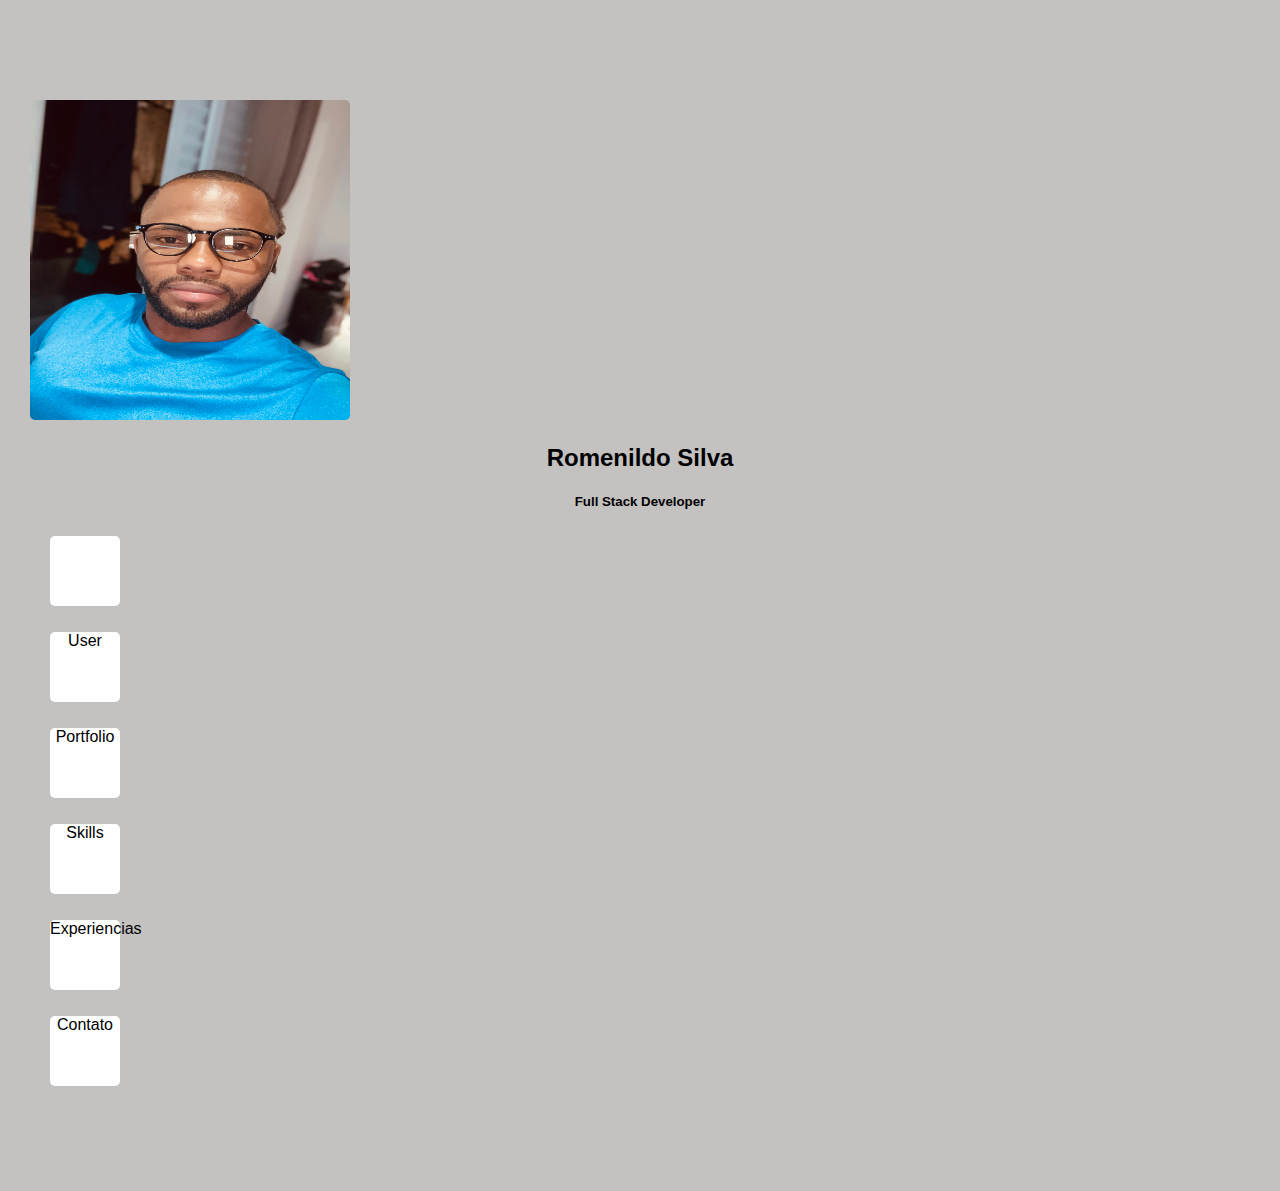
==== sobre_mim.html @ b50909cf "atualização" ====
<!DOCTYPE html>
<html lang="pt_br">
<head>
    <meta charset="UTF-8">
    <meta http-equiv="X-UA-Compatible" content="IE=edge">
    <meta name="viewport" content="width=device-width, initial-scale=1.0">
    <title>Sobre mim</title>
    <!-- Bootstrap CSS -->
    <link rel="stylesheet" href="https://stackpath.bootstrapcdn.com/bootstrap/4.1.3/css/bootstrap.min.css" integrity="sha384-MCw98/SFnGE8fJT3GXwEOngsV7Zt27NXFoaoApmYm81iuXoPkFOJwJ8ERdknLPMO" crossorigin="anonymous">

    <!-- Font Awesome -->
    <link rel="stylesheet" href="https://use.fontawesome.com/releases/v5.3.1/css/all.css" integrity="sha384-mzrmE5qonljUremFsqc01SB46JvROS7bZs3IO2EmfFsd15uHvIt+Y8vEf7N7fWAU" crossorigin="anonymous">
  
    <!-- Estilo customizado -->
    <link rel="stylesheet" href="estilo/estilo.css">
</head>
<body>

    <div class="container">

        <div class="sobre_dados">
            <div class="sobre">
                <div class="dados"></div>
            </div>
        </div>

        <div class="fotos_cv">
            <div class="foto_cv1">
                <div class="foto">
                    <img src="IMG_0528.jpg"  alt="">
                </div>
                <div class="area_cv">
                    <div class="informacoes">
                        <h2>Romenildo Silva</h2>
                        <h5>Full Stack Developer</h5>
                        <a href="" class="btn btn-outline">
                          <i class="fab fa-linkedin"></i>
                        </a>
                        <a href="" class="btn btn-outline">
                          <i class="fab fa-github"></i>
                        </a>
                        <a href="" class="btn btn-outline">
                          <i class="fas fa-basketball-ball"></i>
                        </a>
                        <a href="" class="btn btn-outline">
                          <i class="fab fa-dropbox"></i>
                        </a>
                      </div>
                    <div class="cv"></div>
                </div>
            </div>
        </div>

        <div class="buttons">
            <ul id="navegacao">
                <li class=""> <a href="#"></a></li>
  
                <li class="usuario">
                  <a href="#">
                    <div class="icon">
                      <i class="fas fa-user fa-2x"></i>
                    </div>
                    <p>User</p>
                  </a>
                </li>
  
                <li class="portfolio">
                  <a href="#">
                    <div class="icon">
                      <i class="fas fa-image fa-2x"></i>
                    </div>
                    <p>Portfolio</p>
                  </a>
                </li>
  
                <li class="skills">
                  <a href="#">
                    <div>
                      <i class="fas fa-coffee fa-2x"></i>
                    </div>
                    <p>Skills</p>
                  </a>
                </li>
  
                <li class="experiencia">
                  <a href="">
                    <div>
                      <i class="fas fa-briefcase fa-2x"></i>
                    </div>
                    <p>Experiencias</p>
                  </a>
                </li>
  
                <li class="contato">
                  <a href="">
                    <div>
                      <i class="fas fa-phone fa-2x"></i>
                    </div>
                    <p>Contato</p>
                  </a>
                </li>
        </div>

    </div>
    
</body>
</html>
---- estilo/estilo.css ----
body {
    font-family: 'Trebuchet MS', 'Lucida Sans Unicode', 'Lucida Grande', 'Lucida Sans', Arial, sans-serif;
    background-color: #c4c1c1;
    margin: 100px 30px;
}

span {
    color: #c4c1c1;
}

ul {
    list-style: none; /*para tirar a ordem da lista ex:1,2,3 ou as bolinhas da frente para lista nao ordenadas*/
    margin: 0;/*Sempre zerar o MARGIN*/
    padding: 0;/*Sempre zerar o PADDING*/
}

ul a { /* Seletor poderia ser tambem (li a)*/
    width: 70px;/*Largura centinhaude da imagem*/
    height: 70px;/*Altura centinha da imagem*/
    display: block; /* para trocar o elemento inline (tamanho do conteudo, as vezes tela inteira, e não dar para definir altura e largura) em block (até acabar o conteudo, porem dar para definir uma largura(WIDTH) e altura (HEIGHT)*/
    color: #000;
    text-decoration: none;
    text-align: center;
    background: #fff;
    border-radius: 5px;
}

a:hover {
    background-color:#c4c1c1; /* Caso a imagem não carregue uma cor de fundo para aparece*/
    color: #fff;
    text-decoration: none;
}


li {
    padding: 5px 20px;
}

img {
    border-radius: 5px;
    width: 20em;
    height: 20em;
}

div .informacoes {
    margin: 20px 20px;
    text-align: center;
}

div .informacoes i {
    color: #000;
}

div .container{
    background-color: #fff;
    padding: 10px -1px;
    
}
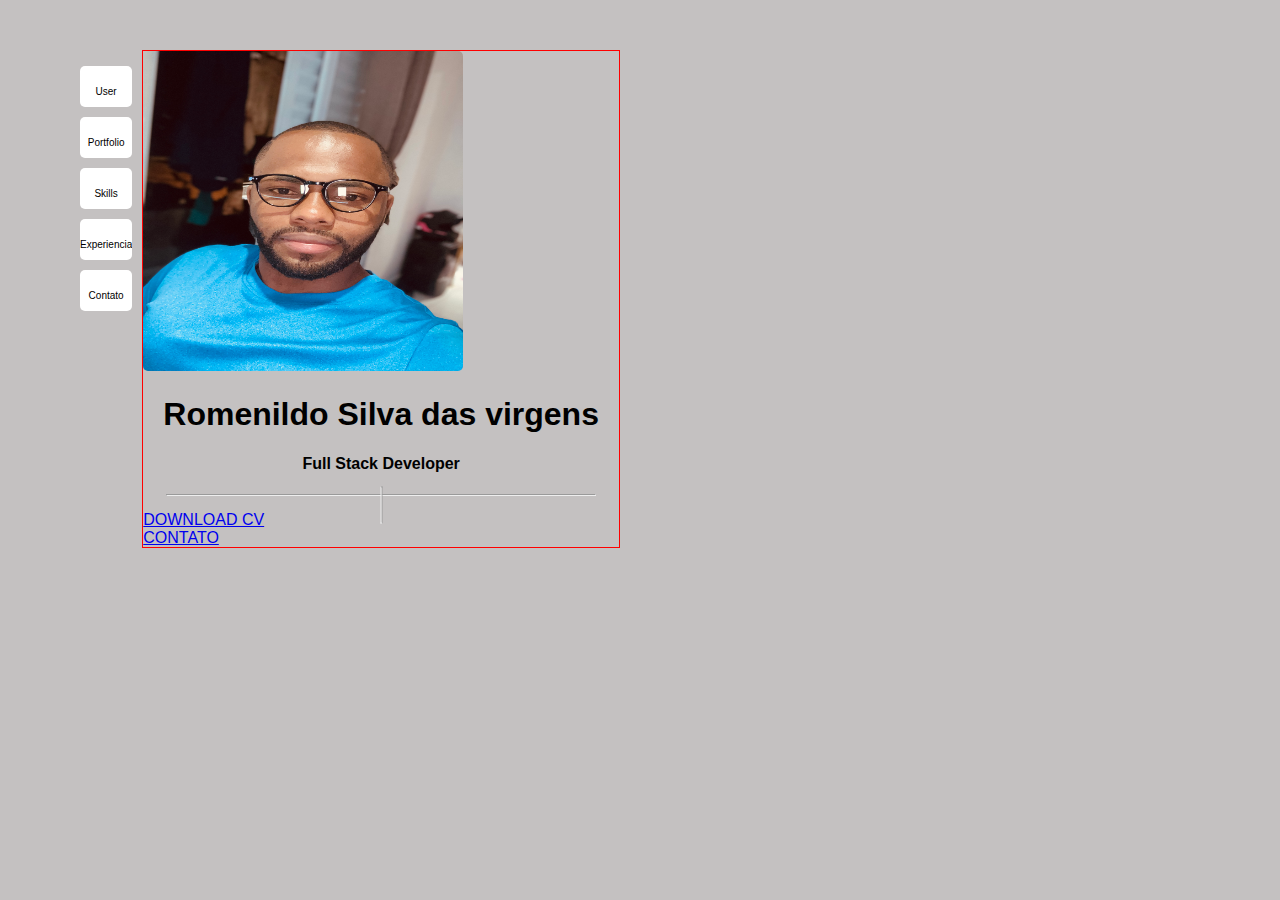
==== commit 17f5346b: "atualização" ====
--- a/sobre_mim.html
+++ b/sobre_mim.html
@@ -16,90 +16,105 @@
 </head>
 <body>
 
-    <div class="container">
+  <div id="container">
 
-        <div class="sobre_dados">
-            <div class="sobre">
-                <div class="dados"></div>
-            </div>
-        </div>
-
-        <div class="fotos_cv">
-            <div class="foto_cv1">
-                <div class="foto">
-                    <img src="IMG_0528.jpg"  alt="">
-                </div>
-                <div class="area_cv">
-                    <div class="informacoes">
-                        <h2>Romenildo Silva</h2>
-                        <h5>Full Stack Developer</h5>
-                        <a href="" class="btn btn-outline">
-                          <i class="fab fa-linkedin"></i>
-                        </a>
-                        <a href="" class="btn btn-outline">
-                          <i class="fab fa-github"></i>
-                        </a>
-                        <a href="" class="btn btn-outline">
-                          <i class="fas fa-basketball-ball"></i>
-                        </a>
-                        <a href="" class="btn btn-outline">
-                          <i class="fab fa-dropbox"></i>
-                        </a>
-                      </div>
-                    <div class="cv"></div>
-                </div>
-            </div>
-        </div>
-
-        <div class="buttons">
-            <ul id="navegacao">
-                <li class=""> <a href="#"></a></li>
-  
-                <li class="usuario">
+      <div class="item1">
+          <ul id="navegacao">
+            
+              <div class="lista">
+                <li>
                   <a href="#">
                     <div class="icon">
-                      <i class="fas fa-user fa-2x"></i>
+                      <i class="fas fa-user fa-1x"></i>
+                      <p>User</p>
                     </div>
-                    <p>User</p>
                   </a>
                 </li>
-  
+              </div>
+    
+              <div class="lista">
                 <li class="portfolio">
                   <a href="#">
                     <div class="icon">
-                      <i class="fas fa-image fa-2x"></i>
+                      <i class="fas fa-image fa-1x"></i>
+                      <p>Portfolio</p>
                     </div>
-                    <p>Portfolio</p>
                   </a>
                 </li>
-  
+              </div>
+
+              <div class="lista">
                 <li class="skills">
                   <a href="#">
-                    <div>
-                      <i class="fas fa-coffee fa-2x"></i>
+                    <div class="icon">
+                      <i class="fas fa-coffee fa-1x"></i>
+                      <p>Skills</p>
                     </div>
-                    <p>Skills</p>
                   </a>
                 </li>
-  
-                <li class="experiencia">
+              </div>
+
+              <div class="lista">
+                <li>
                   <a href="">
-                    <div>
-                      <i class="fas fa-briefcase fa-2x"></i>
+                    <div class="icon">
+                      <i class="fas fa-briefcase fa-1x"></i>
+                      <p>Experiencia</p>
                     </div>
-                    <p>Experiencias</p>
                   </a>
                 </li>
-  
-                <li class="contato">
+              </div>
+    
+              <div class="lista">
+                <li>
                   <a href="">
-                    <div>
-                      <i class="fas fa-phone fa-2x"></i>
+                    <div class="icon">
+                      <i class="fas fa-phone fa-1x"></i>
+                      <p>Contato</p>
                     </div>
-                    <p>Contato</p>
                   </a>
                 </li>
+              </div>
+      </div>
+
+        <div class="container-foto">
+
+            <img src="IMG_0528.jpg" alt="">
+
+            <div class="informacoes">
+                <h1 class="bre">Romenildo Silva das virgens</h1>
+                <h4>Full Stack Developer</h4>
+                <a href="" class="btn btn-outline">
+                  <i class="fab fa-linkedin"></i>
+                </a>
+                <a href="" class="btn btn-outline">
+                  <i class="fab fa-github"></i>
+                </a>
+                <a href="" class="btn btn-outline">
+                  <i class="fas fa-basketball-ball"></i>
+                </a>
+                <a href="" class="btn btn-outline">
+                  <i class="fab fa-dropbox"></i>
+                </a>
+
+              </div>
+              <hr style="width: 90%; color: black;">
+              <hr style="transform: rotate(90deg); width: 35px; margin-bottom: 1%;">
+
+            <div class="container">
+              <div class="row">
+                <div class="col-md-6">
+                  <a href="#">DOWNLOAD CV</a>
+                </div>
+                <div class="col-md-6">
+                  <a href="#"> CONTATO</a>
+                </div>
+              </div>
+            </div>
+
         </div>
+        
+       
 
     </div>
     
--- a/estilo/estilo.css
+++ b/estilo/estilo.css
@@ -1,45 +1,61 @@
 body {
     font-family: 'Trebuchet MS', 'Lucida Sans Unicode', 'Lucida Grande', 'Lucida Sans', Arial, sans-serif;
     background-color: #c4c1c1;
-    margin: 100px 30px;
+    margin: 50px 30px;
 }
 
-span {
-    color: #c4c1c1;
+div .icon p {
+    font-size: x-small;
+
+}
+
+#container {
+    background-color: #c4c1c1;
+    height: 90%;
+    width: 90%;
+    display: flex;
+    flex-wrap: wrap;
 }
 
 ul {
     list-style: none; /*para tirar a ordem da lista ex:1,2,3 ou as bolinhas da frente para lista nao ordenadas*/
-    margin: 0;/*Sempre zerar o MARGIN*/
-    padding: 0;/*Sempre zerar o PADDING*/
 }
 
-ul a { /* Seletor poderia ser tambem (li a)*/
-    width: 70px;/*Largura centinhaude da imagem*/
-    height: 70px;/*Altura centinha da imagem*/
-    display: block; /* para trocar o elemento inline (tamanho do conteudo, as vezes tela inteira, e não dar para definir altura e largura) em block (até acabar o conteudo, porem dar para definir uma largura(WIDTH) e altura (HEIGHT)*/
+ul a { /* Seletor poderia ser tambem (li a) */
     color: #000;
     text-decoration: none;
-    text-align: center;
+}
+
+div .lista {
+    height: 0 auto;
+    width: 0 auto;
+    margin: 10px;
     background: #fff;
+    overflow: hidden;
+    box-sizing: border-box;
     border-radius: 5px;
 }
 
-a:hover {
-    background-color:#c4c1c1; /* Caso a imagem não carregue uma cor de fundo para aparece*/
-    color: #fff;
-    text-decoration: none;
+div .icon {
+    text-align: center;
+    padding-top: 10px;
 }
 
-
-li {
-    padding: 5px 20px;
+a:hover {
+    color: #c4c1c1;
+    text-decoration: none;
 }
 
 img {
     border-radius: 5px;
+    height: 20em;
     width: 20em;
-    height: 20em;
+}
+
+div .container-foto {
+    box-sizing: border-box;
+    overflow: hidden;
+    border: solid red 1px;
 }
 
 div .informacoes {
@@ -47,12 +63,10 @@
     text-align: center;
 }
 
-div .informacoes i {
+div .informacoes i{
     color: #000;
 }
 
-div .container{
-    background-color: #fff;
-    padding: 10px -1px;
-    
-}
+
+
+
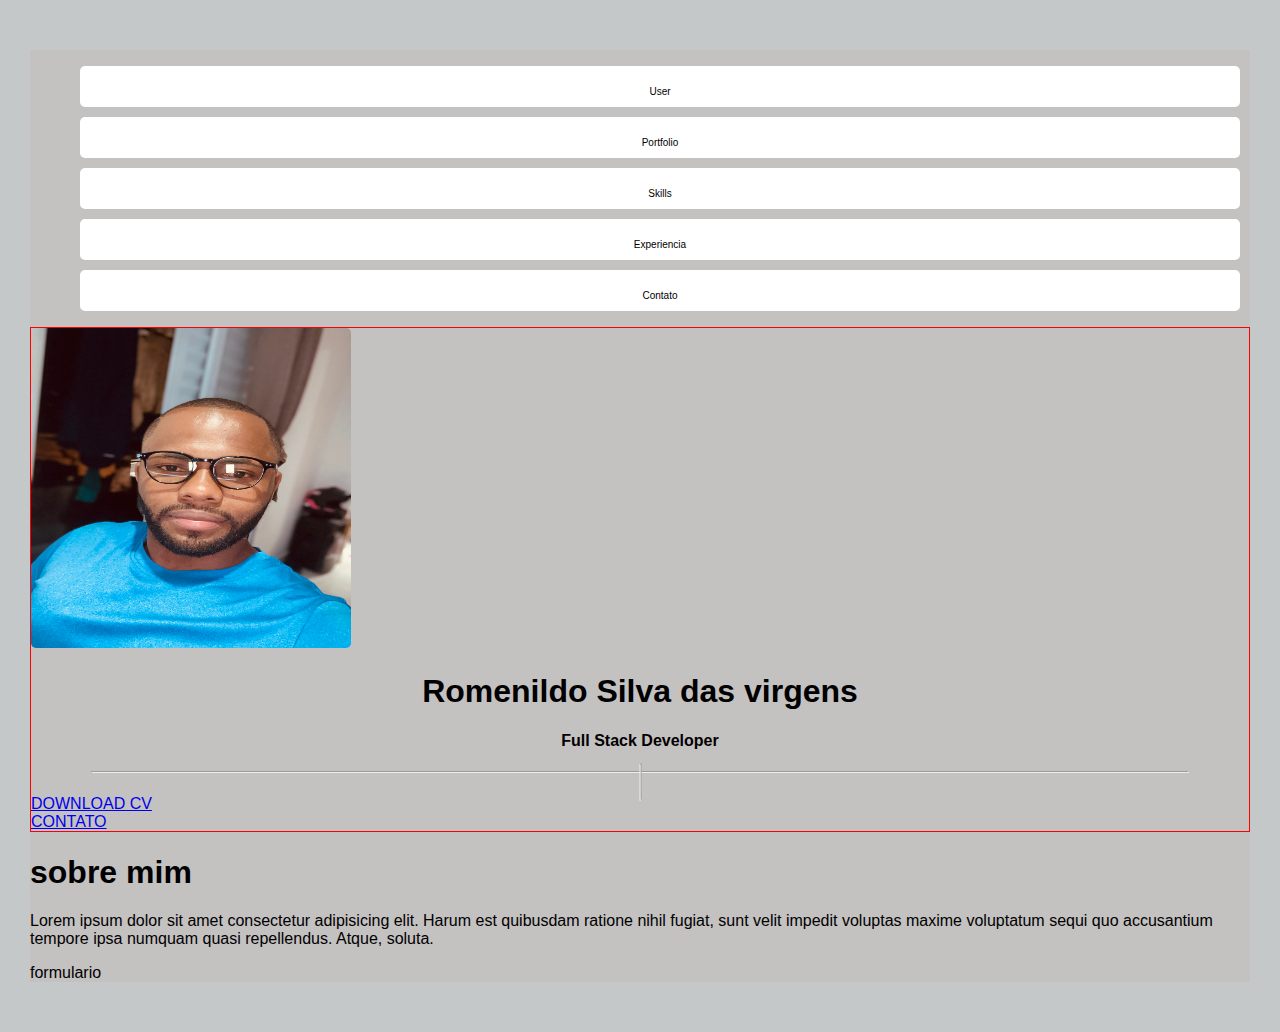
==== commit 3235ed23: "atualização" ====
--- a/sobre_mim.html
+++ b/sobre_mim.html
@@ -17,10 +17,9 @@
 <body>
 
   <div id="container">
-
-      <div class="item1">
-          <ul id="navegacao">
-            
+    <div class="row">
+      <div class="col-md-2">
+          <ul id="navegacao">  
               <div class="lista">
                 <li>
                   <a href="#">
@@ -75,8 +74,10 @@
                   </a>
                 </li>
               </div>
+          </ul>   
       </div>
 
+      <div class="col-md-4">
         <div class="container-foto">
 
             <img src="IMG_0528.jpg" alt="">
@@ -103,20 +104,30 @@
 
             <div class="container">
               <div class="row">
-                <div class="col-md-6">
+                <div class="col-xl-6">
                   <a href="#">DOWNLOAD CV</a>
                 </div>
-                <div class="col-md-6">
+                <div class="col-xl-6">
                   <a href="#"> CONTATO</a>
                 </div>
               </div>
             </div>
 
         </div>
-        
-       
-
-    </div>
+      </div>
+      
+      <div class="col-md-6">
+        <div class="sobre-mim">
+          <h1>sobre mim</h1>
+          <p>Lorem ipsum dolor sit amet consectetur adipisicing elit. Harum est quibusdam ratione nihil fugiat, sunt velit impedit voluptas maxime voluptatum sequi quo accusantium tempore ipsa numquam quasi repellendus. Atque, soluta.</p>
+        </div>
+        <div class="dados">
+          formulario
+        </div>
+      </div>
+      
+    </div>    
+  </div>
     
 </body>
 </html>
--- a/estilo/estilo.css
+++ b/estilo/estilo.css
@@ -1,34 +1,25 @@
 body {
     font-family: 'Trebuchet MS', 'Lucida Sans Unicode', 'Lucida Grande', 'Lucida Sans', Arial, sans-serif;
-    background-color: #c4c1c1;
+    background-color: #c4c8c8;
     margin: 50px 30px;
 }
 
 div .icon p {
     font-size: x-small;
-
 }
 
 #container {
     background-color: #c4c1c1;
-    height: 90%;
-    width: 90%;
     display: flex;
-    flex-wrap: wrap;
 }
 
-ul {
-    list-style: none; /*para tirar a ordem da lista ex:1,2,3 ou as bolinhas da frente para lista nao ordenadas*/
-}
-
-ul a { /* Seletor poderia ser tambem (li a) */
+ul a {
     color: #000;
     text-decoration: none;
 }
 
 div .lista {
-    height: 0 auto;
-    width: 0 auto;
+    text-align: center;
     margin: 10px;
     background: #fff;
     overflow: hidden;
@@ -53,6 +44,7 @@
 }
 
 div .container-foto {
+    grid-auto-rows: auto;
     box-sizing: border-box;
     overflow: hidden;
     border: solid red 1px;
@@ -61,6 +53,7 @@
 div .informacoes {
     margin: 20px 20px;
     text-align: center;
+    flex-wrap: wrap;
 }
 
 div .informacoes i{
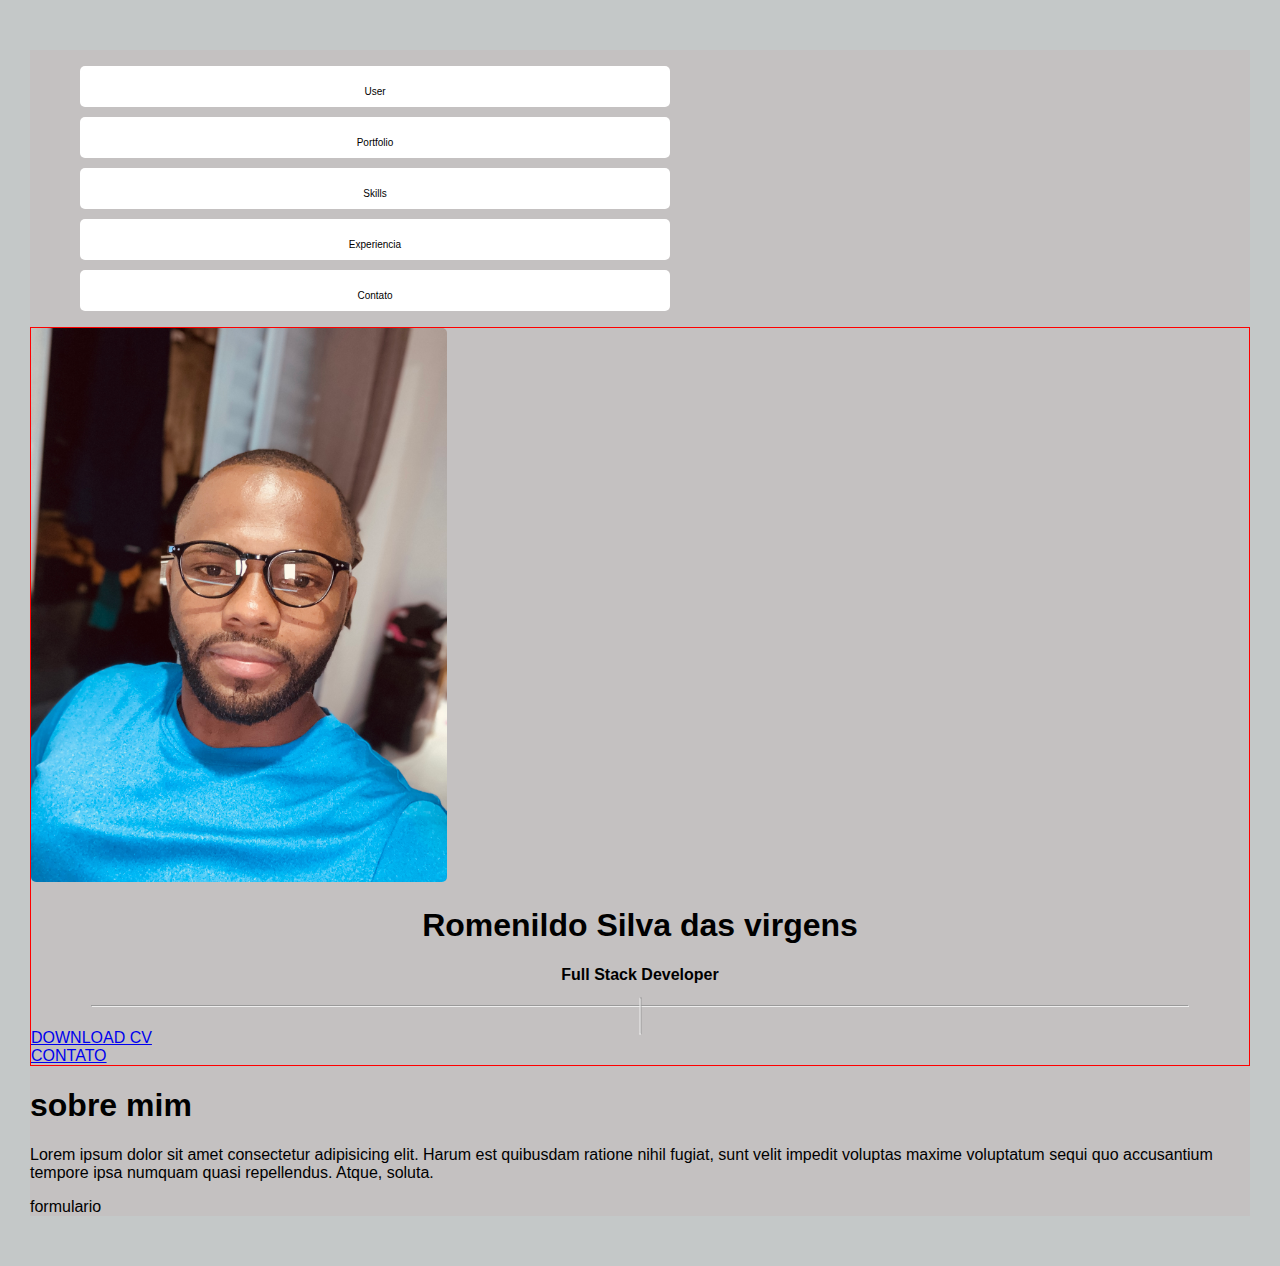
==== commit a8690eae: "atualização" ====
--- a/sobre_mim.html
+++ b/sobre_mim.html
@@ -79,11 +79,12 @@
 
       <div class="col-md-4">
         <div class="container-foto">
-
+          <div class="foto">
             <img src="IMG_0528.jpg" alt="">
+          </div>  
 
             <div class="informacoes">
-                <h1 class="bre">Romenildo Silva das virgens</h1>
+                <h1>Romenildo Silva das virgens</h1>
                 <h4>Full Stack Developer</h4>
                 <a href="" class="btn btn-outline">
                   <i class="fab fa-linkedin"></i>
--- a/estilo/estilo.css
+++ b/estilo/estilo.css
@@ -13,12 +13,15 @@
     display: flex;
 }
 
+
 ul a {
     color: #000;
     text-decoration: none;
 }
 
 div .lista {
+    height: auto;
+    width: 50%;
     text-align: center;
     margin: 10px;
     background: #fff;
@@ -39,15 +42,16 @@
 
 img {
     border-radius: 5px;
-    height: 20em;
-    width: 20em;
+    height: auto;
+    width: 26em;
 }
 
 div .container-foto {
-    grid-auto-rows: auto;
+    height: 110%;
     box-sizing: border-box;
     overflow: hidden;
     border: solid red 1px;
+    position: relative;
 }
 
 div .informacoes {
@@ -63,3 +67,4 @@
 
 
 
+
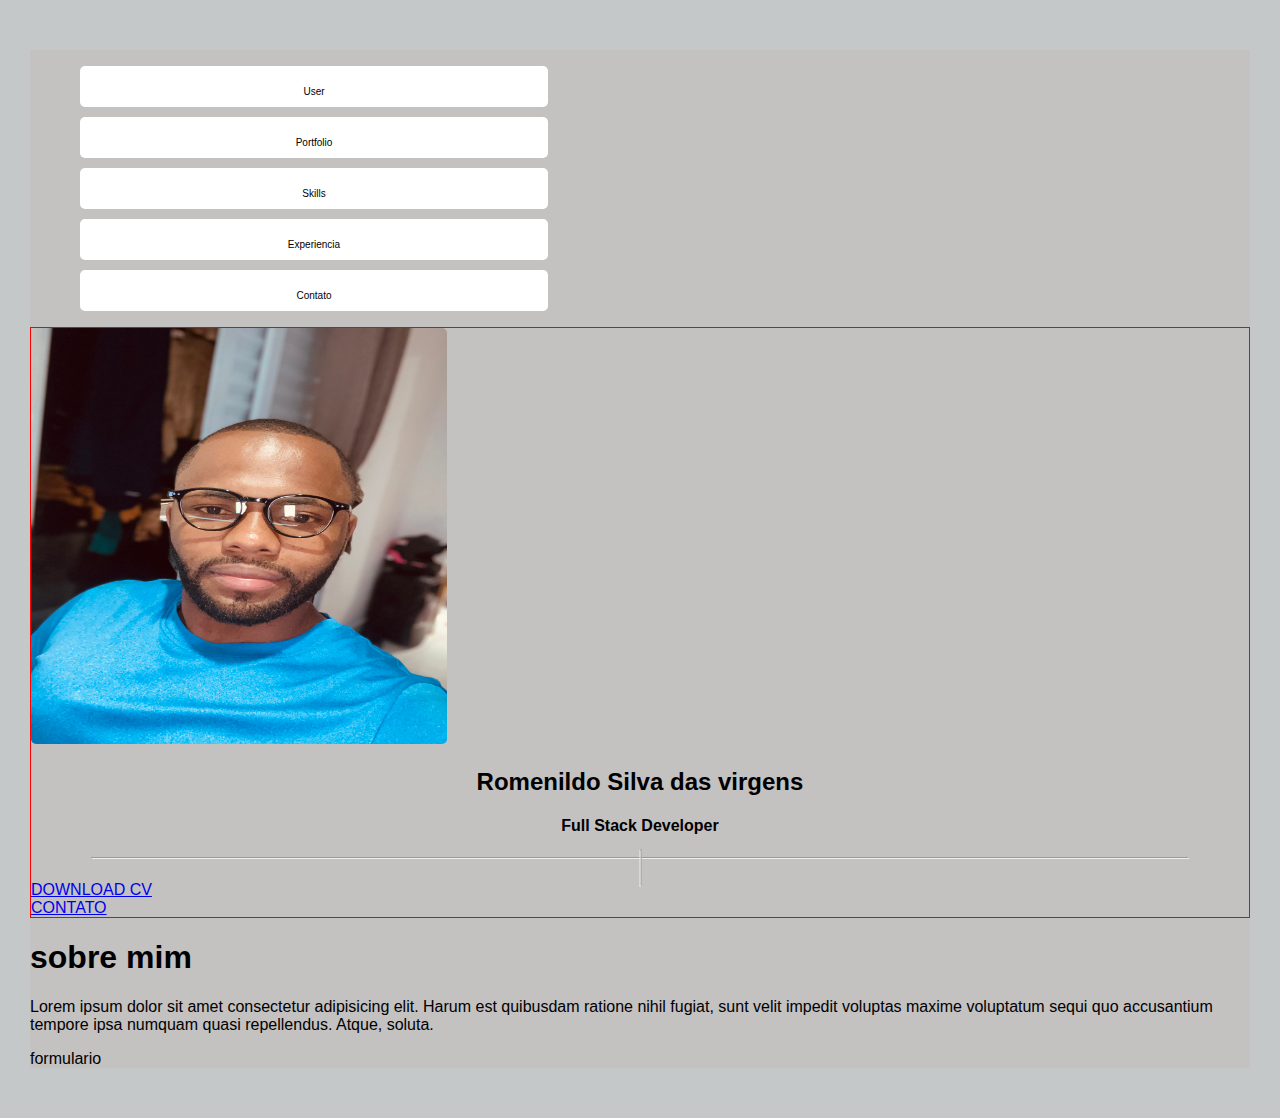
==== commit ce7eafd3: "atualização" ====
--- a/sobre_mim.html
+++ b/sobre_mim.html
@@ -19,6 +19,8 @@
   <div id="container">
     <div class="row">
       <div class="col-md-2">
+        <div class="list">
+
           <ul id="navegacao">  
               <div class="lista">
                 <li>
@@ -75,12 +77,13 @@
                 </li>
               </div>
           </ul>   
+        </div>
       </div>
 
-      <div class="col-md-4">
+      <div class="col-md-3">
         <div class="container-foto">
           <div class="foto">
-            <img src="IMG_0528.jpg" alt="">
+            <img src="IMG_0528.jpg" width="150" alt="">
           </div>  
 
             <div class="informacoes">
@@ -105,10 +108,10 @@
 
             <div class="container">
               <div class="row">
-                <div class="col-xl-6">
+                <div class="col-md-6">
                   <a href="#">DOWNLOAD CV</a>
                 </div>
-                <div class="col-xl-6">
+                <div class="col-md-6">
                   <a href="#"> CONTATO</a>
                 </div>
               </div>
@@ -117,7 +120,7 @@
         </div>
       </div>
       
-      <div class="col-md-6">
+      <div class="col-md-7">
         <div class="sobre-mim">
           <h1>sobre mim</h1>
           <p>Lorem ipsum dolor sit amet consectetur adipisicing elit. Harum est quibusdam ratione nihil fugiat, sunt velit impedit voluptas maxime voluptatum sequi quo accusantium tempore ipsa numquam quasi repellendus. Atque, soluta.</p>
--- a/estilo/estilo.css
+++ b/estilo/estilo.css
@@ -2,6 +2,10 @@
     font-family: 'Trebuchet MS', 'Lucida Sans Unicode', 'Lucida Grande', 'Lucida Sans', Arial, sans-serif;
     background-color: #c4c8c8;
     margin: 50px 30px;
+}
+
+div .informacoes h1 {
+    font-size: x-large;
 }
 
 div .icon p {
@@ -13,13 +17,18 @@
     display: flex;
 }
 
-
-ul a {
+ul#navegacao a {
     color: #000;
     text-decoration: none;
 }
 
+div .list {
+    width: 80%;
+    height: 80%;
+}
+
 div .lista {
+    padding: 0;
     height: auto;
     width: 50%;
     text-align: center;
@@ -42,16 +51,14 @@
 
 img {
     border-radius: 5px;
-    height: auto;
+    height: 26em;
     width: 26em;
 }
 
 div .container-foto {
-    height: 110%;
     box-sizing: border-box;
     overflow: hidden;
     border: solid red 1px;
-    position: relative;
 }
 
 div .informacoes {
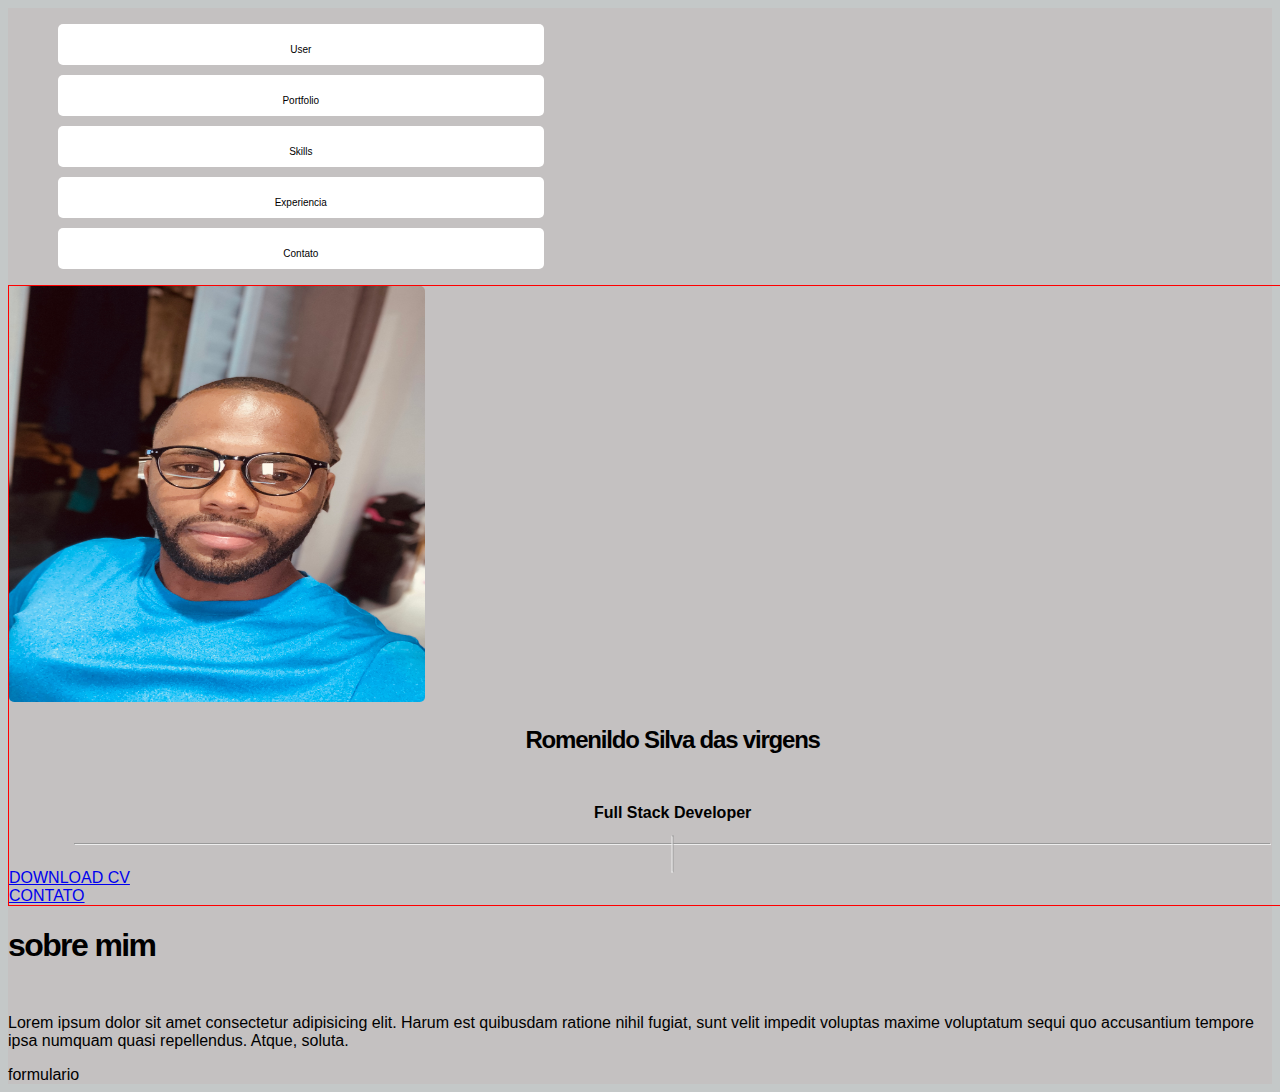
==== commit 505e3eee: "atualização" ====
--- a/sobre_mim.html
+++ b/sobre_mim.html
@@ -81,43 +81,42 @@
       </div>
 
       <div class="col-md-3">
-        <div class="container-foto">
-          <div class="foto">
-            <img src="IMG_0528.jpg" width="150" alt="">
-          </div>  
-
-            <div class="informacoes">
-                <h1>Romenildo Silva das virgens</h1>
-                <h4>Full Stack Developer</h4>
-                <a href="" class="btn btn-outline">
-                  <i class="fab fa-linkedin"></i>
-                </a>
-                <a href="" class="btn btn-outline">
-                  <i class="fab fa-github"></i>
-                </a>
-                <a href="" class="btn btn-outline">
-                  <i class="fas fa-basketball-ball"></i>
-                </a>
-                <a href="" class="btn btn-outline">
-                  <i class="fab fa-dropbox"></i>
-                </a>
-
-              </div>
-              <hr style="width: 90%; color: black;">
-              <hr style="transform: rotate(90deg); width: 35px; margin-bottom: 1%;">
-
-            <div class="container">
-              <div class="row">
-                <div class="col-md-6">
-                  <a href="#">DOWNLOAD CV</a>
+          <div class="container-foto">
+            <div class="foto">
+              <img src="IMG_0528.jpg" width="150" alt="">
+            </div>  
+  
+              <div class="informacoes">
+                  <h1>Romenildo Silva das virgens</h1>
+                  <h4>Full Stack Developer</h4>
+                  <a href="" class="btn btn-outline">
+                    <i class="fab fa-linkedin"></i>
+                  </a>
+                  <a href="" class="btn btn-outline">
+                    <i class="fab fa-github"></i>
+                  </a>
+                  <a href="" class="btn btn-outline">
+                    <i class="fas fa-basketball-ball"></i>
+                  </a>
+                  <a href="" class="btn btn-outline">
+                    <i class="fab fa-dropbox"></i>
+                  </a>
+  
                 </div>
-                <div class="col-md-6">
-                  <a href="#"> CONTATO</a>
+                <hr style="width: 90%; color: black;">
+                <hr style="transform: rotate(90deg); width: 35px; margin-bottom: 1%;">
+  
+              <div class="container">
+                <div class="row">
+                  <div class="col-md-6">
+                    <a href="#">DOWNLOAD CV</a>
+                  </div>
+                  <div class="col-md-6">
+                    <a href="#"> CONTATO</a>
+                  </div>
                 </div>
               </div>
-            </div>
-
-        </div>
+          </div>
       </div>
       
       <div class="col-md-7">
--- a/estilo/estilo.css
+++ b/estilo/estilo.css
@@ -1,7 +1,70 @@
 body {
     font-family: 'Trebuchet MS', 'Lucida Sans Unicode', 'Lucida Grande', 'Lucida Sans', Arial, sans-serif;
     background-color: #c4c8c8;
-    margin: 50px 30px;
+    overflow-x: hidden;
+}
+
+.navbar-nav .nav-link {
+    color:#fff;
+}
+
+.navbar-nav .nav-link:hover {
+    color: #c4c1c1;
+}
+
+.navbar-togller {
+}
+
+.grid {
+    display: grid;
+    margin: 0 auto;
+    box-sizing: border-box;
+}
+
+.grid-template-columns-3 {
+    grid-template-columns: 50px 3fr 50px;
+}
+
+.item {
+    margin: 5px;
+    text-align: center;
+    font-size: 1.5em;
+}
+
+div .item h1 {
+    margin: 5px;
+    text-align: center;
+    font-size: 0.50em;
+}
+
+div .item h3 {
+    margin: 5px;
+    text-align: center;
+    font-size: 0.50em;
+}
+
+/************************************/
+
+h1 {
+    font-weight: 900;
+    letter-spacing: -0.05em;
+    margin-bottom: 50px;
+    color: #000;
+}
+
+.btn-custom {
+    color: #fff;
+    border-radius: 5px;
+    text-transform: uppercase;
+    padding: 10px 20px;
+}
+
+.btn-lista {
+    background-color: #fff;
+}
+
+.btn-lista:hover {
+    background-color: #c4c1c1;
 }
 
 div .informacoes h1 {
@@ -56,9 +119,10 @@
 }
 
 div .container-foto {
-    box-sizing: border-box;
-    overflow: hidden;
+    width: 105%;
+    height: 105%;
     border: solid red 1px;
+    flex-grow: 1;
 }
 
 div .informacoes {
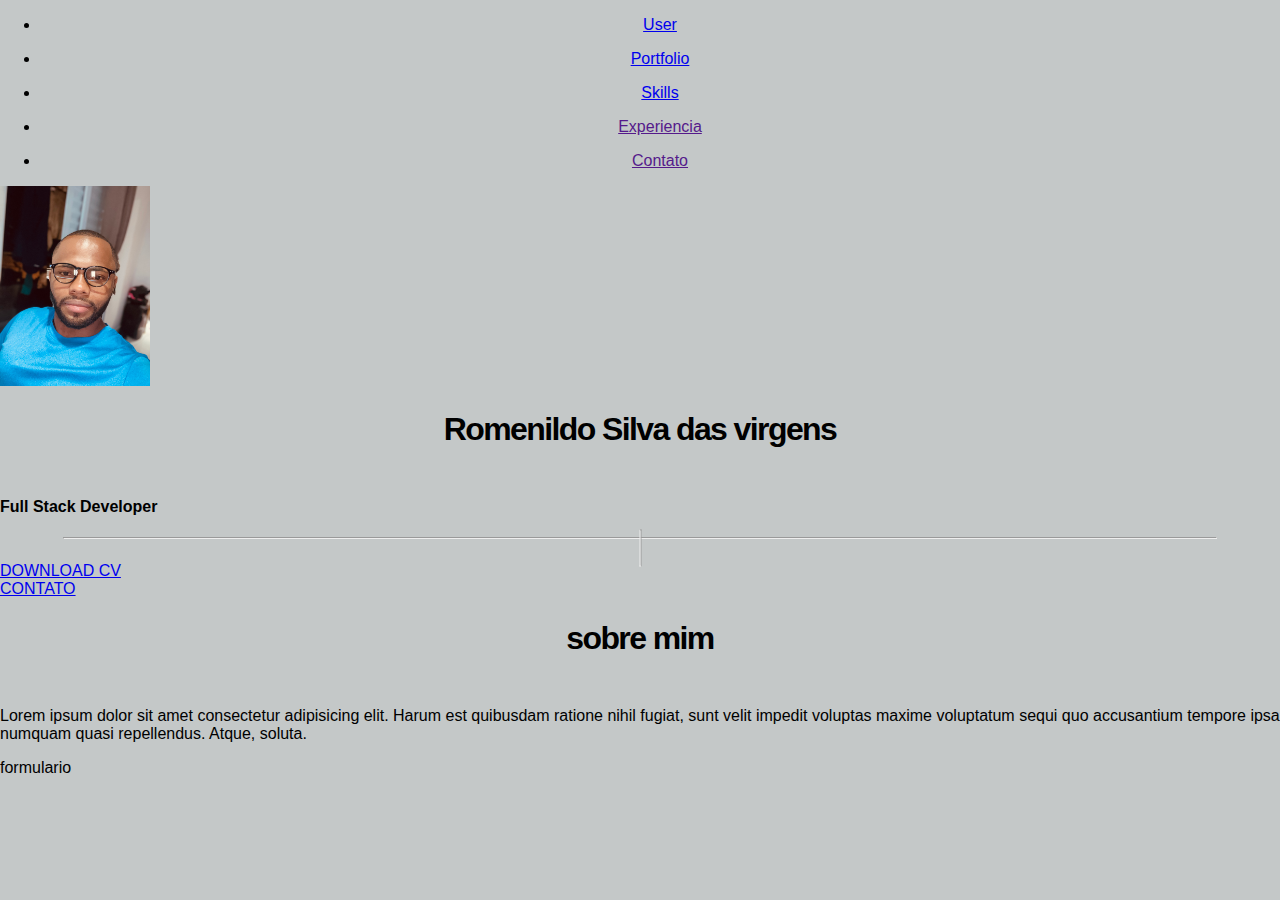
==== commit 6f82a06e: "atualização" ====
--- a/sobre_mim.html
+++ b/sobre_mim.html
@@ -81,42 +81,40 @@
       </div>
 
       <div class="col-md-3">
-          <div class="container-foto">
-            <div class="foto">
-              <img src="IMG_0528.jpg" width="150" alt="">
-            </div>  
-  
-              <div class="informacoes">
-                  <h1>Romenildo Silva das virgens</h1>
-                  <h4>Full Stack Developer</h4>
-                  <a href="" class="btn btn-outline">
-                    <i class="fab fa-linkedin"></i>
-                  </a>
-                  <a href="" class="btn btn-outline">
-                    <i class="fab fa-github"></i>
-                  </a>
-                  <a href="" class="btn btn-outline">
-                    <i class="fas fa-basketball-ball"></i>
-                  </a>
-                  <a href="" class="btn btn-outline">
-                    <i class="fab fa-dropbox"></i>
-                  </a>
-  
+        <div class="foto">
+          <img src="IMG_0528.jpg" width="150" alt="">
+        </div>  
+            <div class="informacoes">
+                <h1>Romenildo Silva das virgens</h1>
+                <h4>Full Stack Developer</h4>
+                <a href="" class="btn btn-outline">
+                  <i class="fab fa-linkedin"></i>
+                </a>
+                <a href="" class="btn btn-outline">
+                  <i class="fab fa-github"></i>
+                </a>
+                <a href="" class="btn btn-outline">
+                  <i class="fas fa-basketball-ball"></i>
+                </a>
+                <a href="" class="btn btn-outline">
+                  <i class="fab fa-dropbox"></i>
+                </a>
+
+              </div>
+              <hr style="width: 90%; color: black;">
+              <hr style="transform: rotate(90deg); width: 35px; margin-bottom: 1%;">
+
+            <div class="container">
+              <div class="row">
+                <div class="col-md-6">
+                  <a href="#">DOWNLOAD CV</a>
                 </div>
-                <hr style="width: 90%; color: black;">
-                <hr style="transform: rotate(90deg); width: 35px; margin-bottom: 1%;">
-  
-              <div class="container">
-                <div class="row">
-                  <div class="col-md-6">
-                    <a href="#">DOWNLOAD CV</a>
-                  </div>
-                  <div class="col-md-6">
-                    <a href="#"> CONTATO</a>
-                  </div>
+                <div class="col-md-6">
+                  <a href="#"> CONTATO</a>
                 </div>
               </div>
-          </div>
+            </div>
+          
       </div>
       
       <div class="col-md-7">
--- a/estilo/estilo.css
+++ b/estilo/estilo.css
@@ -1,141 +1,91 @@
-body {
+
+body, html {
     font-family: 'Trebuchet MS', 'Lucida Sans Unicode', 'Lucida Grande', 'Lucida Sans', Arial, sans-serif;
     background-color: #c4c8c8;
-    overflow-x: hidden;
-}
-
-.navbar-nav .nav-link {
-    color:#fff;
-}
-
-.navbar-nav .nav-link:hover {
-    color: #c4c1c1;
-}
-
-.navbar-togller {
+    width: 100%;
+    margin: 0;
+    padding: 0;
 }
 
 .grid {
     display: grid;
-    margin: 0 auto;
-    box-sizing: border-box;
 }
 
 .grid-template-columns-3 {
-    grid-template-columns: 50px 3fr 50px;
+    grid-template-columns: 0.5fr 2fr 0.5fr;
+    overflow: hidden;
+    padding: 0;
+    align-items: center;
+    border: 1px solid rgba(255, 255, 255, 0.5);
+    margin: 2px;
+    width: 99%;
 }
 
 .item {
     margin: 5px;
     text-align: center;
     font-size: 1.5em;
+    border-right: 1px solid rgba(255, 255, 255, 0.5);
 }
 
 div .item h1 {
-    margin: 5px;
-    text-align: center;
+    margin: auto;
+    text-align: left;
     font-size: 0.50em;
 }
 
 div .item h3 {
-    margin: 5px;
-    text-align: center;
+    margin: auto;
     font-size: 0.50em;
+    text-align: left;
 }
 
-/************************************/
+div .icon {
+    margin: 0 auto;
+    text-align: center;
+}
+
+
 
 h1 {
+    text-align: center;
     font-weight: 900;
     letter-spacing: -0.05em;
     margin-bottom: 50px;
     color: #000;
 }
 
-.btn-custom {
-    color: #fff;
-    border-radius: 5px;
-    text-transform: uppercase;
-    padding: 10px 20px;
-}
+.grid-template-columns-5 {
+    grid-template-columns: 1fr 1fr 1fr 1fr 1fr;
+    overflow: hidden;
+    padding: 0;
+    align-items: center;
+    font-size: 40%;
+    width: 99%;
+    border: 1px solid rgba(255, 255, 255, 0.5);
+} 
 
-.btn-lista {
-    background-color: #fff;
-}
-
-.btn-lista:hover {
-    background-color: #c4c1c1;
-}
-
-div .informacoes h1 {
-    font-size: x-large;
-}
-
-div .icon p {
-    font-size: x-small;
-}
-
-#container {
-    background-color: #c4c1c1;
-    display: flex;
-}
-
-ul#navegacao a {
+a.nav-link {
     color: #000;
     text-decoration: none;
 }
 
-div .list {
-    width: 80%;
-    height: 80%;
-}
-
-div .lista {
-    padding: 0;
-    height: auto;
-    width: 50%;
-    text-align: center;
-    margin: 10px;
-    background: #fff;
-    overflow: hidden;
-    box-sizing: border-box;
-    border-radius: 5px;
-}
-
-div .icon {
-    text-align: center;
-    padding-top: 10px;
-}
-
-a:hover {
-    color: #c4c1c1;
-    text-decoration: none;
-}
-
-img {
-    border-radius: 5px;
-    height: 26em;
-    width: 26em;
-}
-
-div .container-foto {
-    width: 105%;
-    height: 105%;
-    border: solid red 1px;
-    flex-grow: 1;
-}
-
-div .informacoes {
-    margin: 20px 20px;
-    text-align: center;
-    flex-wrap: wrap;
-}
-
-div .informacoes i{
-    color: #000;
-}
+/*******************************************/
 
 
 
 
 
+
+
+@media (min-width: 575px) {
+    header {
+        display: none;
+    }
+}
+
+@media (max-width: 360px) {
+    .menu {
+        display: none;
+    }
+}
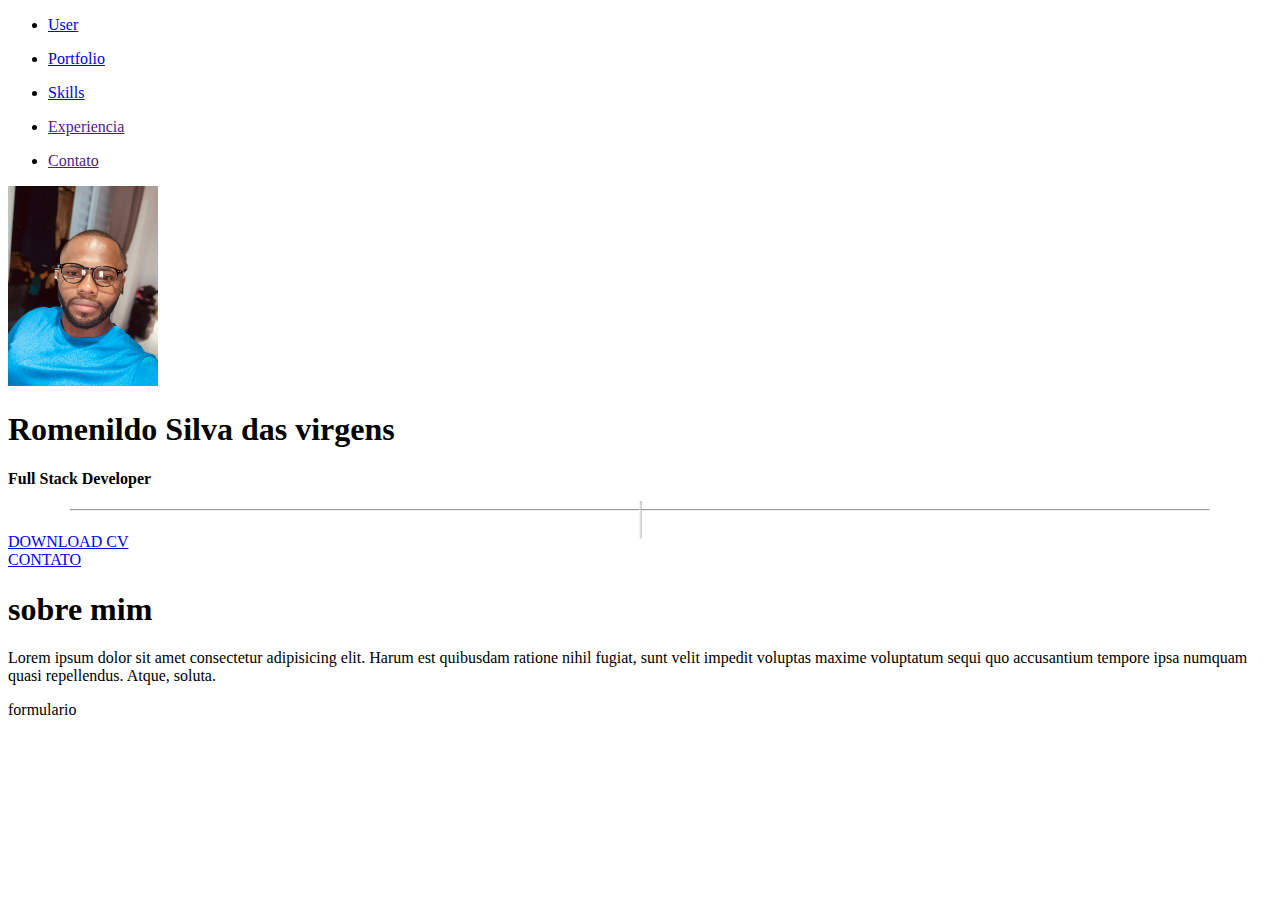
==== commit 857064de: "atualização" ====
--- a/sobre_mim.html
+++ b/sobre_mim.html
@@ -12,7 +12,7 @@
     <link rel="stylesheet" href="https://use.fontawesome.com/releases/v5.3.1/css/all.css" integrity="sha384-mzrmE5qonljUremFsqc01SB46JvROS7bZs3IO2EmfFsd15uHvIt+Y8vEf7N7fWAU" crossorigin="anonymous">
   
     <!-- Estilo customizado -->
-    <link rel="stylesheet" href="estilo/estilo.css">
+    <link rel="stylesheet" href="estilo/estilo2.css">
 </head>
 <body>
 
--- a/estilo/estilo2.css
+++ b/estilo/estilo2.css
@@ -0,0 +1,40 @@
+.grid {
+    display: grid;
+}
+
+.grid-template-columns-3 {
+    grid-template-columns: 0.5fr 2fr 0.5fr;
+    overflow: hidden;
+    padding: 0;
+    align-items: center;
+    border: 1px solid rgba(255, 255, 255, 0.5);
+    margin: 2px;
+    width: 99%;
+}
+.item {
+    margin: 5px;
+    text-align: center;
+    font-size: 1.5em;
+    border-right: 1px solid rgba(255, 255, 255, 0.5);
+}
+div .item h1 {
+    margin: auto;
+    text-align: left;
+    font-size: 0.50em;
+}
+
+div .item h3 {
+    margin: auto;
+    font-size: 0.50em;
+    text-align: left;
+}
+
+.grid-template-columns-5 {
+    grid-template-columns: 1fr 1fr 1fr 1fr 1fr;
+    overflow: hidden;
+    padding: 0;
+    align-items: center;
+    font-size: 40%;
+    width: 99%;
+    border: 1px solid rgba(255, 255, 255, 0.5);
+} 